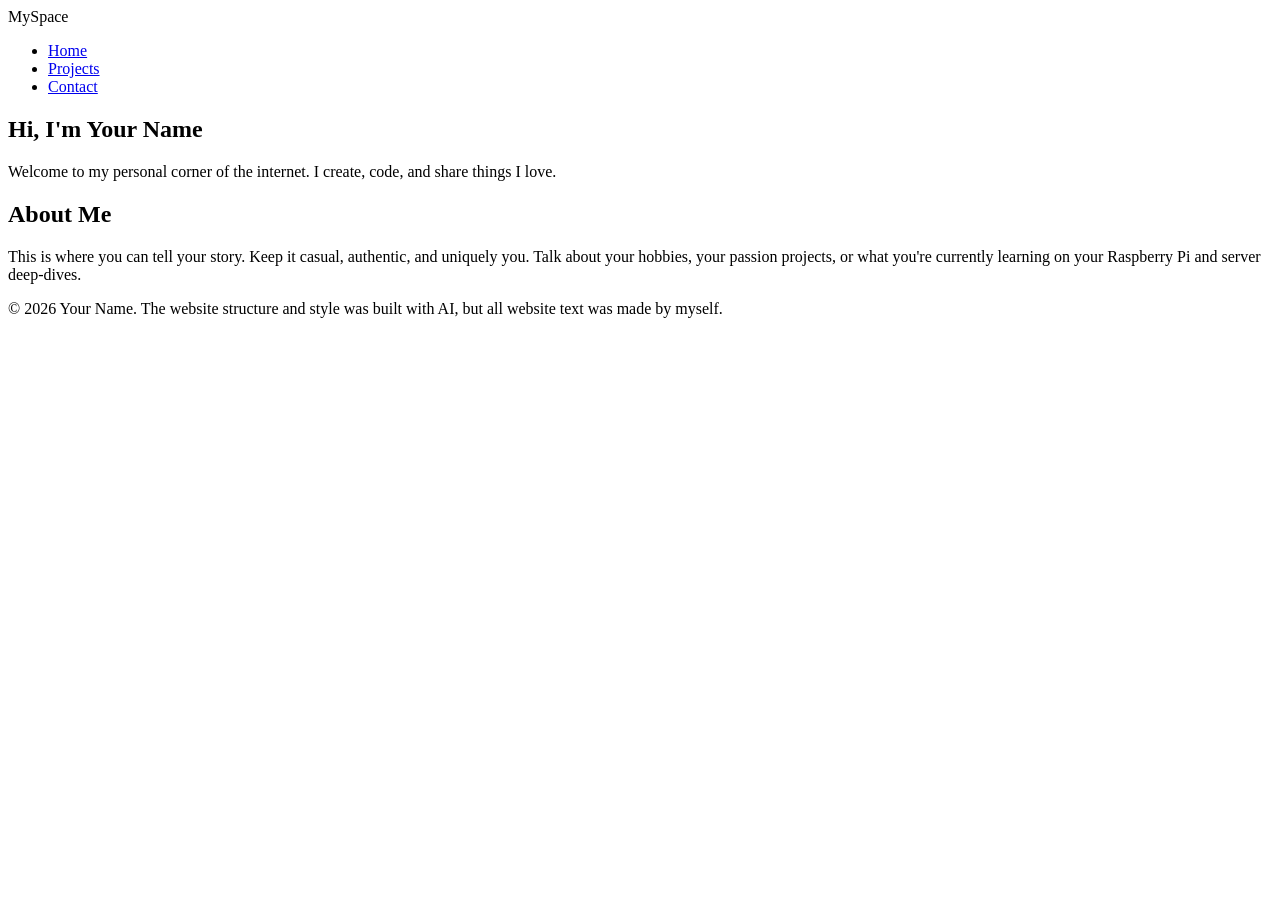
==== website/index.html @ 0e74783c "Updating a few things, including an AI disclaimer" ====
<!DOCTYPE html>
<html lang="en">
<head>
    <meta charset="UTF-8">
    <meta name="viewport" content="width=device-width, initial-scale=1.0">
    <title>About Me | My Personal Website</title>
    <link rel="stylesheet" href="/style.css">
</head>
<body>

    <header>
        <nav class="navbar">
            <div class="logo">My<span>Space</span></div>
            <ul class="nav-links">
                <li><a href="/" class="active">Home</a></li>
                <li><a href="/projects/">Projects</a></li>
                <li><a href="/contact/">Contact</a></li>
            </ul>
            <div class="burger">
                <div class="line1"></div>
                <div class="line2"></div>
                <div class="line3"></div>
            </div>
        </nav>
    </header>

    <main class="main-content">
        <section class="container reveal">
            <h1>Hi, I'm <span class="highlight">Your Name</span></h1>
            <p class="intro-text">Welcome to my personal corner of the internet. I create, code, and share things I love.</p>

            <h2>About Me</h2>
            <p>This is where you can tell your story. Keep it casual, authentic, and uniquely you. Talk about your hobbies, your passion projects, or what you're currently learning on your Raspberry Pi and server deep-dives.</p>
        </section>
    </main>

    <footer>
        <p>&copy; 2026 Your Name. The website structure and style was built with AI, but all website text was made by myself.</p>
    </footer>

    <script src="/script.js"></script>
</body>
</html>
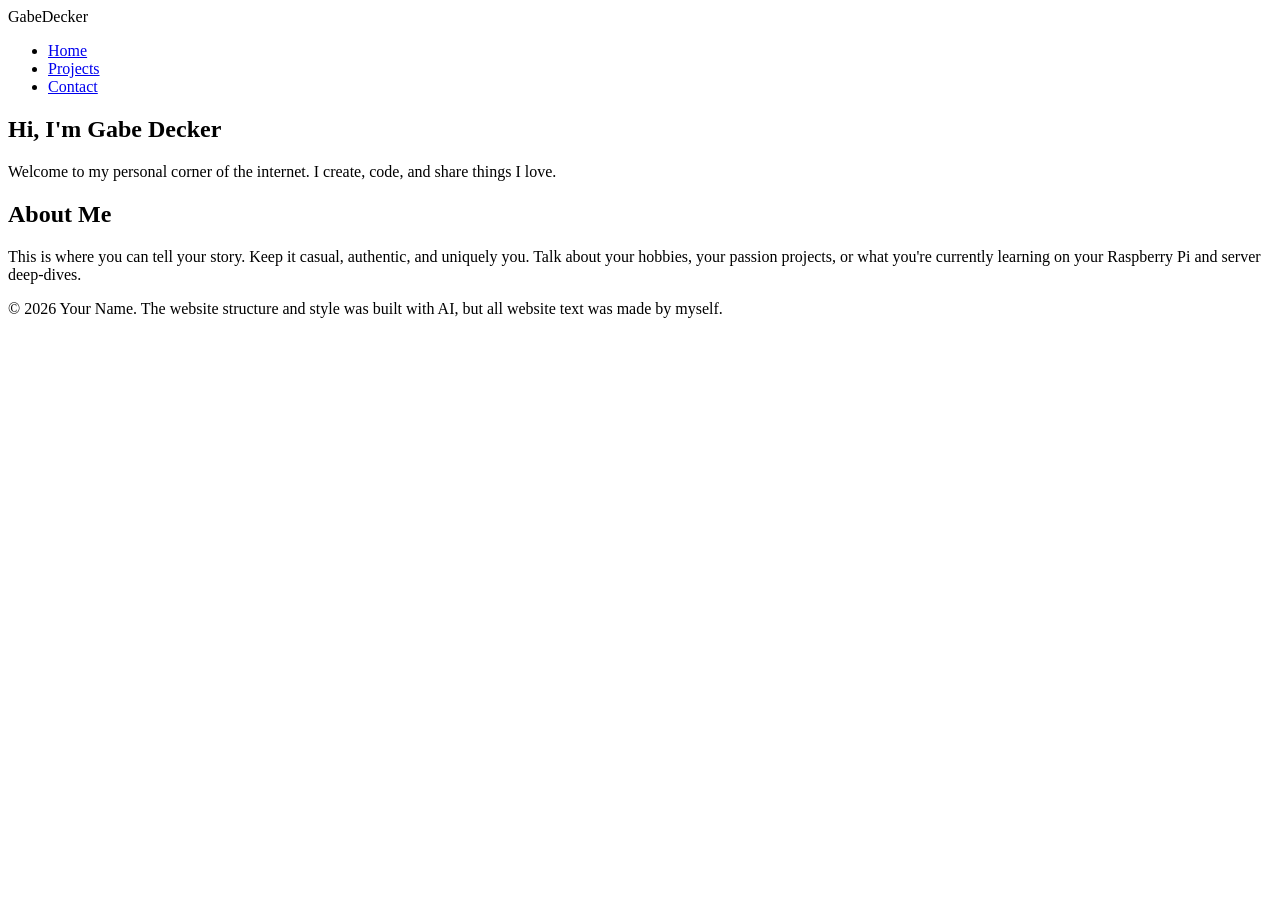
==== commit b4cd8e0b: "Changing title on tab and putting my name on the nav bar" ====
--- a/website/index.html
+++ b/website/index.html
@@ -3,14 +3,14 @@
 <head>
     <meta charset="UTF-8">
     <meta name="viewport" content="width=device-width, initial-scale=1.0">
-    <title>About Me | My Personal Website</title>
+    <title>Home | Gabe Decker</title>
     <link rel="stylesheet" href="/style.css">
 </head>
 <body>
 
     <header>
         <nav class="navbar">
-            <div class="logo">My<span>Space</span></div>
+            <div class="logo">Gabe<span>Decker</span></div>
             <ul class="nav-links">
                 <li><a href="/" class="active">Home</a></li>
                 <li><a href="/projects/">Projects</a></li>
@@ -26,7 +26,7 @@
 
     <main class="main-content">
         <section class="container reveal">
-            <h1>Hi, I'm <span class="highlight">Your Name</span></h1>
+            <h1>Hi, I'm <span class="highlight">Gabe Decker</span></h1>
             <p class="intro-text">Welcome to my personal corner of the internet. I create, code, and share things I love.</p>
 
             <h2>About Me</h2>
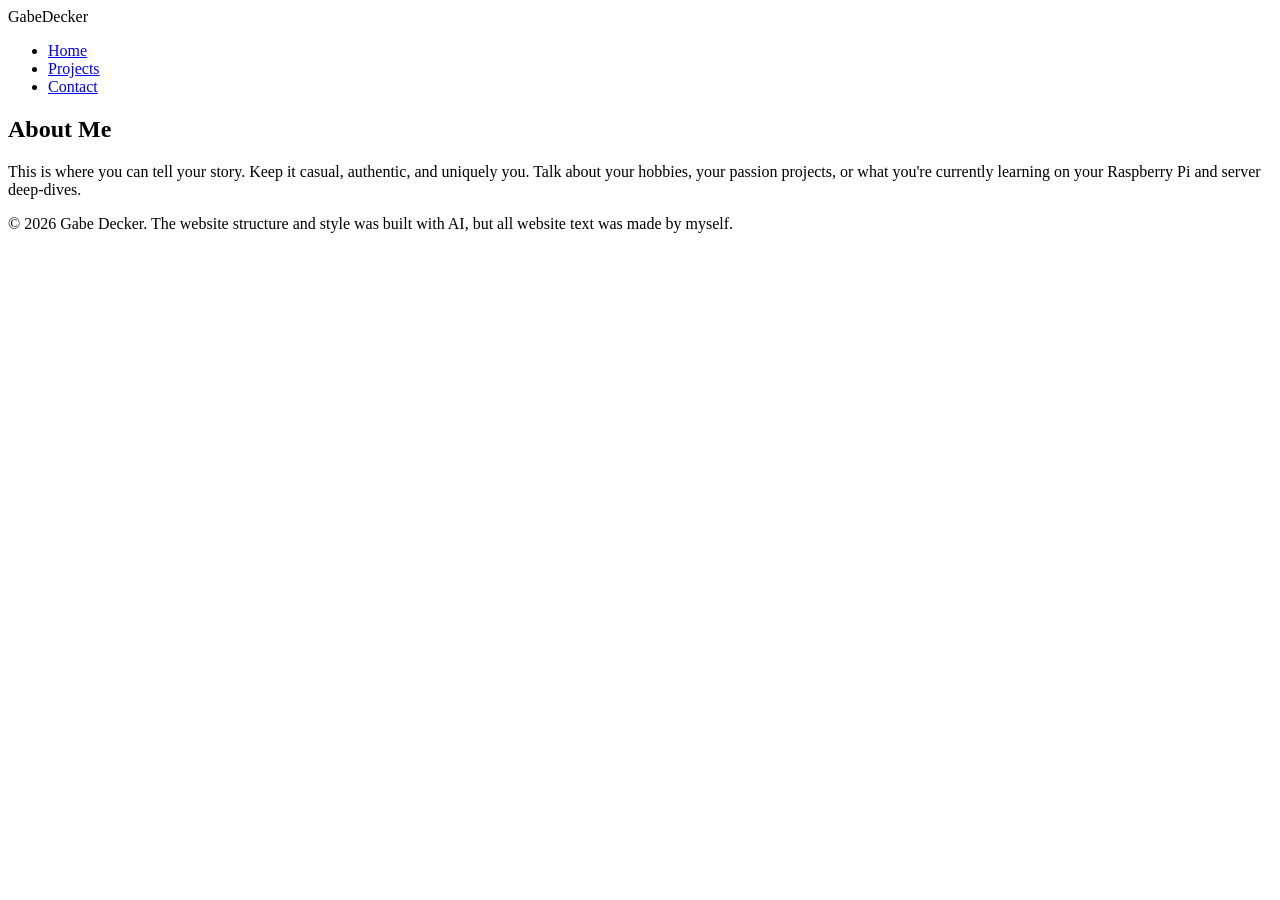
==== commit 4bd6919d: "Putting my name in the copywrite and deleting part of the home page" ====
--- a/website/index.html
+++ b/website/index.html
@@ -26,16 +26,13 @@
 
     <main class="main-content">
         <section class="container reveal">
-            <h1>Hi, I'm <span class="highlight">Gabe Decker</span></h1>
-            <p class="intro-text">Welcome to my personal corner of the internet. I create, code, and share things I love.</p>
-
             <h2>About Me</h2>
             <p>This is where you can tell your story. Keep it casual, authentic, and uniquely you. Talk about your hobbies, your passion projects, or what you're currently learning on your Raspberry Pi and server deep-dives.</p>
         </section>
     </main>
 
     <footer>
-        <p>&copy; 2026 Your Name. The website structure and style was built with AI, but all website text was made by myself.</p>
+        <p>&copy; 2026 Gabe Decker. The website structure and style was built with AI, but all website text was made by myself.</p>
     </footer>
 
     <script src="/script.js"></script>
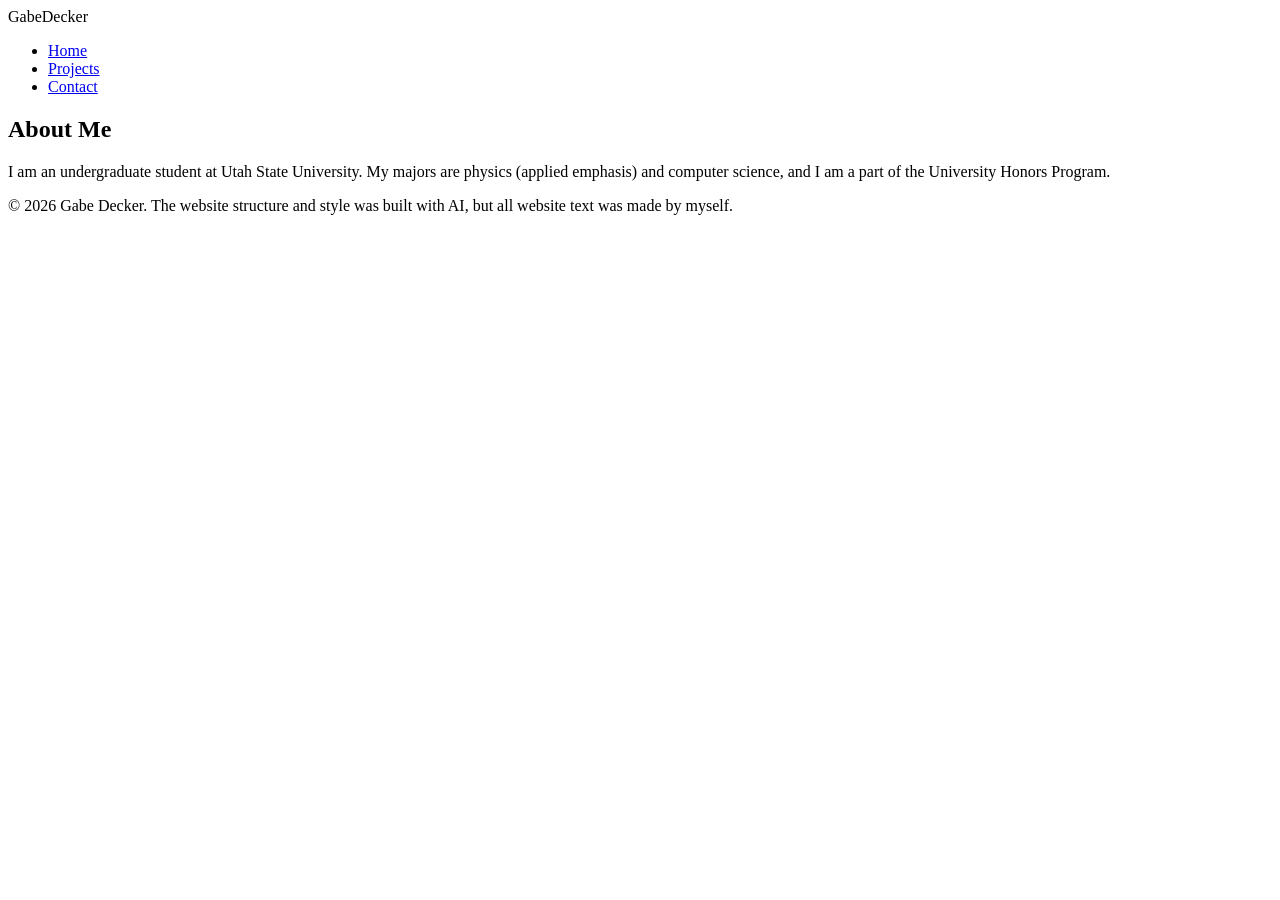
==== commit 6108553e: "Added some text to the about me" ====
--- a/website/index.html
+++ b/website/index.html
@@ -27,7 +27,7 @@
     <main class="main-content">
         <section class="container reveal">
             <h2>About Me</h2>
-            <p>This is where you can tell your story. Keep it casual, authentic, and uniquely you. Talk about your hobbies, your passion projects, or what you're currently learning on your Raspberry Pi and server deep-dives.</p>
+            <p>I am an undergraduate student at Utah State University. My majors are physics (applied emphasis) and computer science, and I am a part of the University Honors Program. </p>
         </section>
     </main>
 
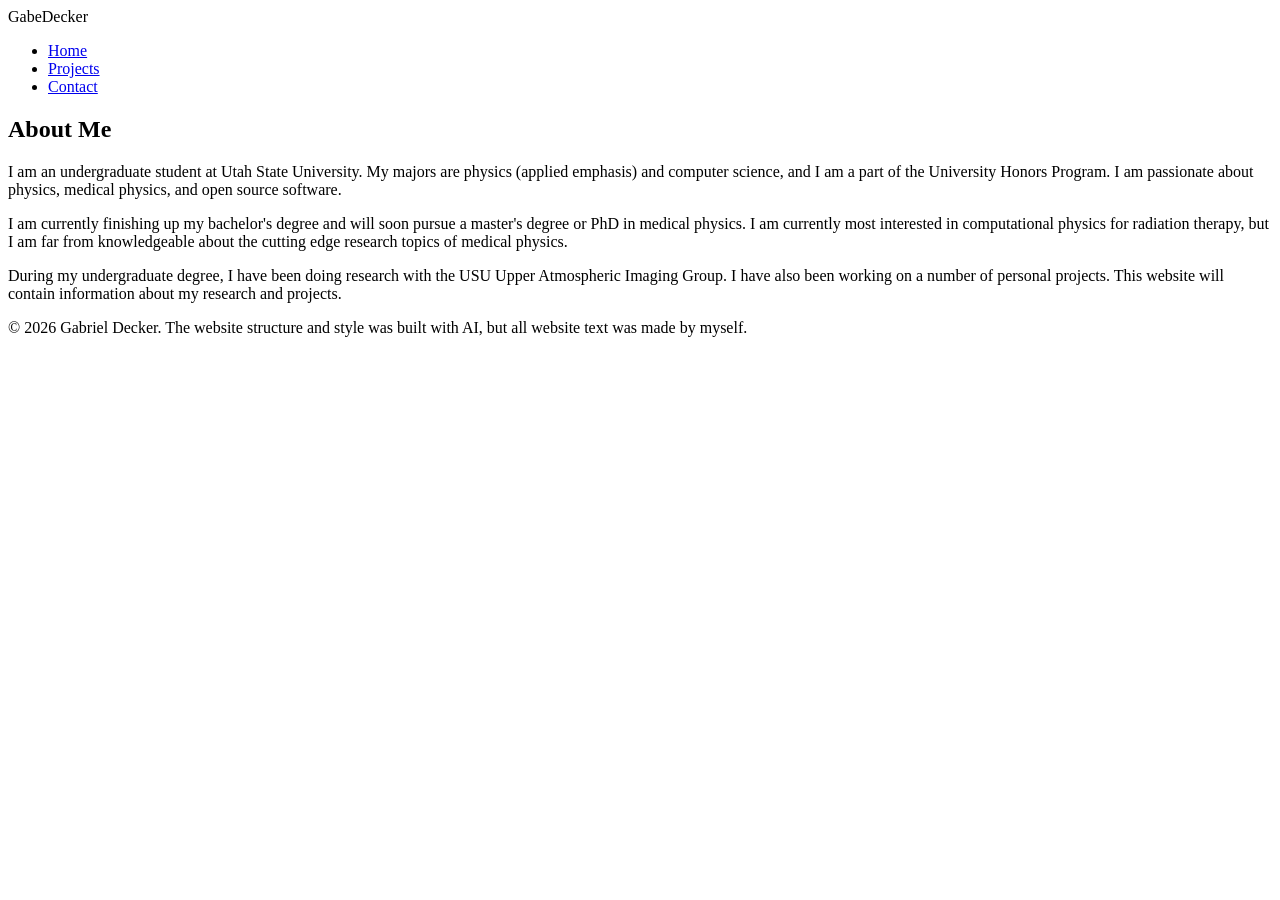
==== commit f4af3c26: "Updating some website text" ====
--- a/website/index.html
+++ b/website/index.html
@@ -27,12 +27,14 @@
     <main class="main-content">
         <section class="container reveal">
             <h2>About Me</h2>
-            <p>I am an undergraduate student at Utah State University. My majors are physics (applied emphasis) and computer science, and I am a part of the University Honors Program. </p>
+            <p>I am an undergraduate student at Utah State University. My majors are physics (applied emphasis) and computer science, and I am a part of the University Honors Program. I am passionate about physics, medical physics, and open source software.</p>
+            <p>I am currently finishing up my bachelor's degree and will soon pursue a master's degree or PhD in medical physics. I am currently most interested in computational physics for radiation therapy, but I am far from knowledgeable about the cutting edge research topics of medical physics.</p>
+            <p>During my undergraduate degree, I have been doing research with the USU Upper Atmospheric Imaging Group. I have also been working on a number of personal projects. This website will contain information about my research and projects.</p>
         </section>
     </main>
 
     <footer>
-        <p>&copy; 2026 Gabe Decker. The website structure and style was built with AI, but all website text was made by myself.</p>
+        <p>&copy; 2026 Gabriel Decker. The website structure and style was built with AI, but all website text was made by myself.</p>
     </footer>
 
     <script src="/script.js"></script>
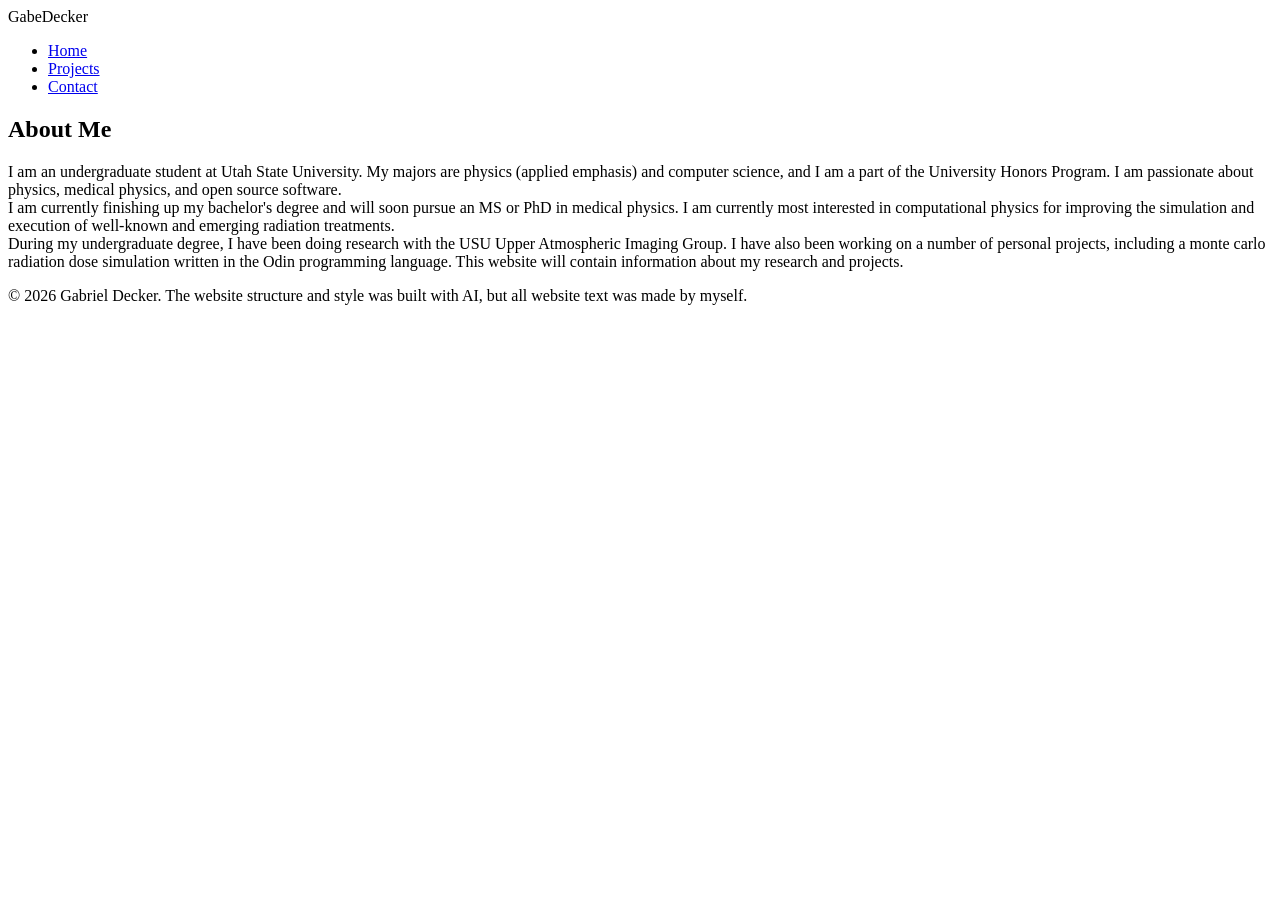
==== commit d7139d09: "Finally fixing a bit of the paragraph style" ====
--- a/website/index.html
+++ b/website/index.html
@@ -27,14 +27,16 @@
     <main class="main-content">
         <section class="container reveal">
             <h2>About Me</h2>
-            <p>I am an undergraduate student at Utah State University. My majors are physics (applied emphasis) and computer science, and I am a part of the University Honors Program. I am passionate about physics, medical physics, and open source software.</p>
-            <p>I am currently finishing up my bachelor's degree and will soon pursue a master's degree or PhD in medical physics. I am currently most interested in computational physics for radiation therapy, but I am far from knowledgeable about the cutting edge research topics of medical physics.</p>
-            <p>During my undergraduate degree, I have been doing research with the USU Upper Atmospheric Imaging Group. I have also been working on a number of personal projects. This website will contain information about my research and projects.</p>
+            <div>I am an undergraduate student at Utah State University. My majors are physics (applied emphasis) and computer science, and I am a part of the University Honors Program. I am passionate about physics, medical physics, and open source software.</div>
+            <div class="paragraph-padding"></div>
+            <div>I am currently finishing up my bachelor's degree and will soon pursue an MS or PhD in medical physics. I am currently most interested in computational physics for improving the simulation and execution of well-known and emerging radiation treatments.</div>
+            <div class="paragraph-padding"></div>
+            <div>During my undergraduate degree, I have been doing research with the USU Upper Atmospheric Imaging Group. I have also been working on a number of personal projects, including a monte carlo radiation dose simulation written in the Odin programming language. This website will contain information about my research and projects.</div>
         </section>
     </main>
 
     <footer>
-        <p>&copy; 2026 Gabriel Decker. The website structure and style was built with AI, but all website text was made by myself.</p>
+        <p class="disclaimer">&copy; 2026 Gabriel Decker. The website structure and style was built with AI, but all website text was made by myself.</p>
     </footer>
 
     <script src="/script.js"></script>
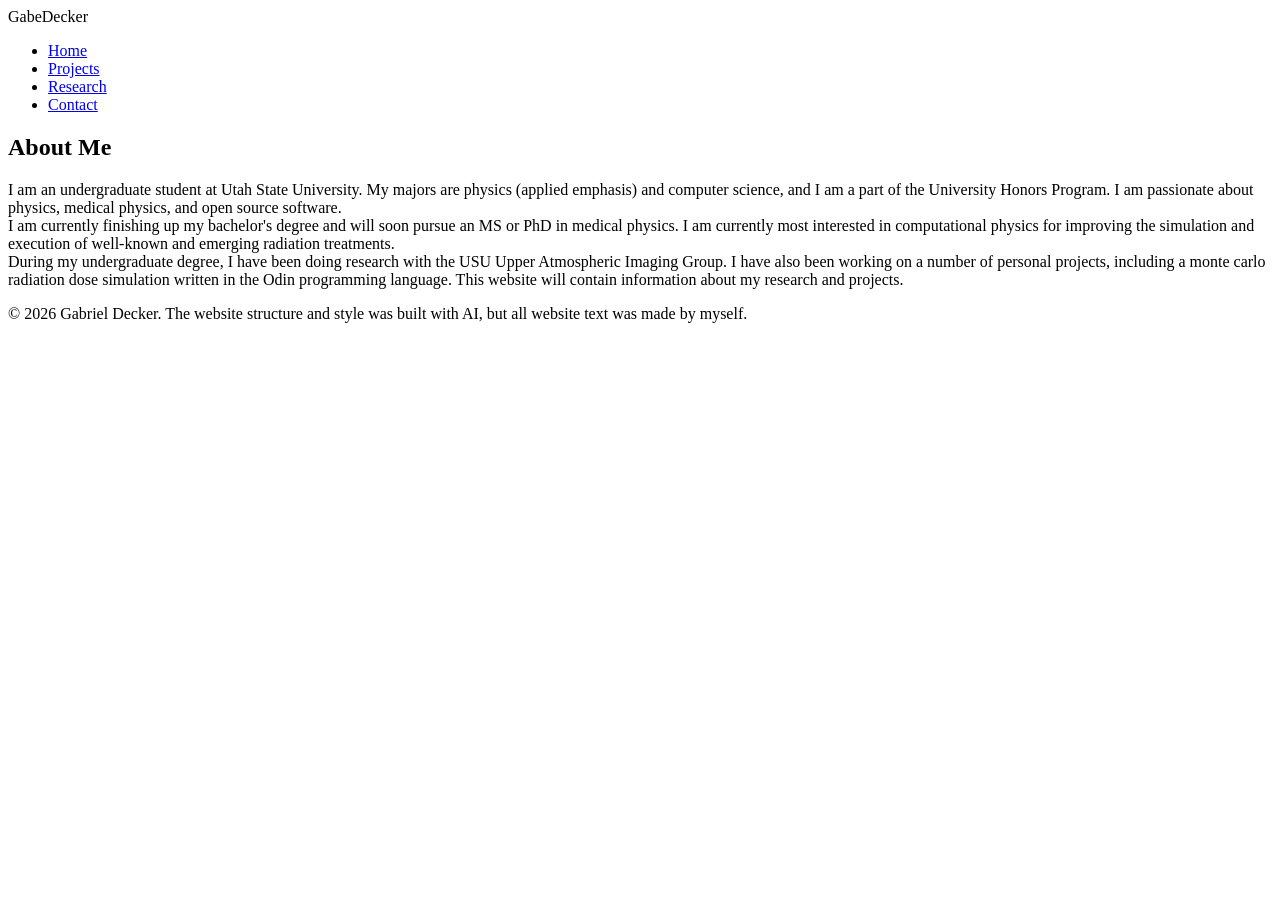
==== commit 8e1d72cb: "Adding base of research page" ====
--- a/website/index.html
+++ b/website/index.html
@@ -14,6 +14,7 @@
             <ul class="nav-links">
                 <li><a href="/" class="active">Home</a></li>
                 <li><a href="/projects/">Projects</a></li>
+                <li><a href="/research/">Research</a></li>
                 <li><a href="/contact/">Contact</a></li>
             </ul>
             <div class="burger">
